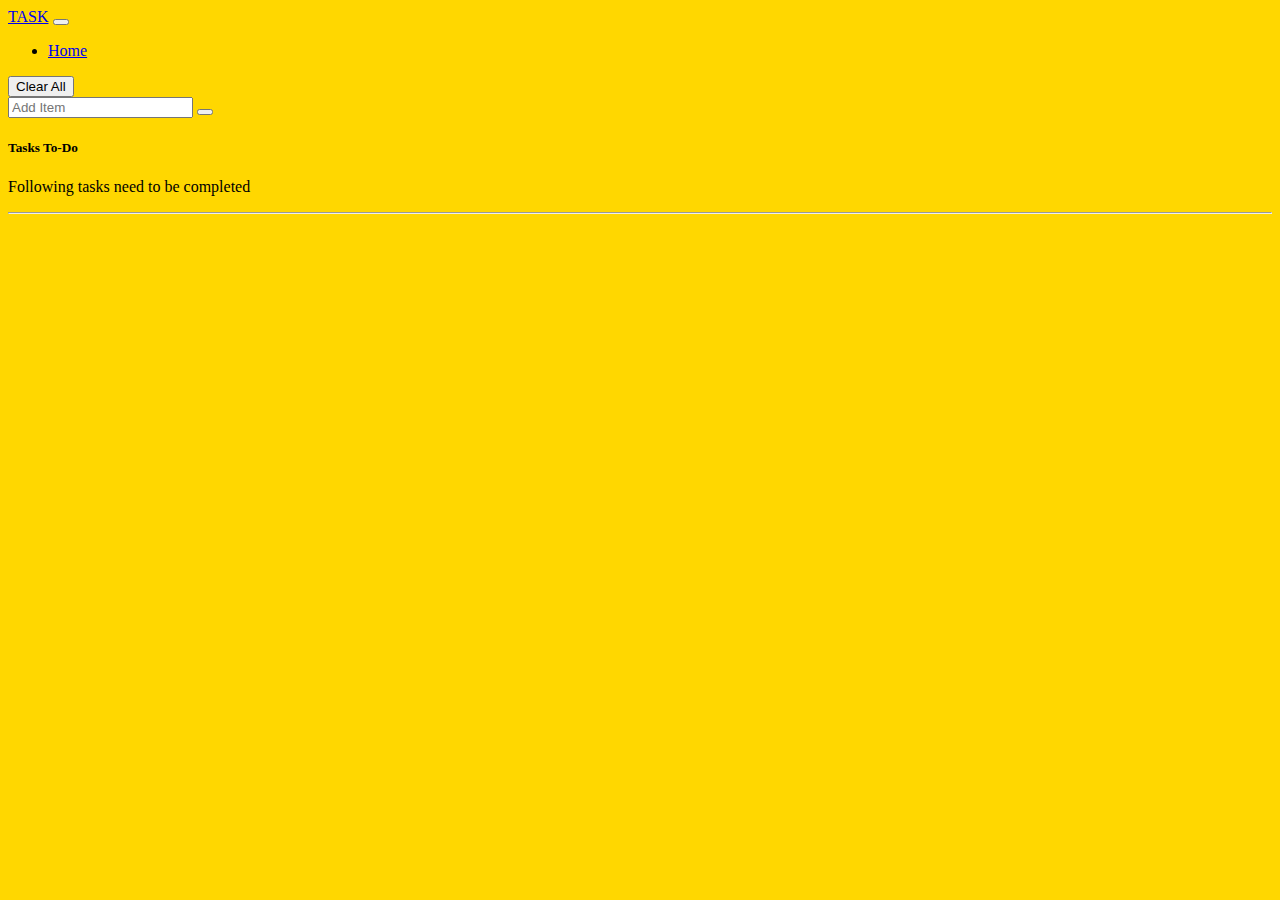
==== Task01/index.html @ f96fa582 "task01" ====
<!DOCTYPE html>
<html lang="en" dir="ltr">

<head>
  <meta charset="utf-8">
  <link href="https://cdn.jsdelivr.net/npm/bootstrap@5.0.2/dist/css/bootstrap.min.css" rel="stylesheet" integrity="sha384-EVSTQN3/azprG1Anm3QDgpJLIm9Nao0Yz1ztcQTwFspd3yD65VohhpuuCOmLASjC" crossorigin="anonymous">
  <link rel="stylesheet" href="https://cdnjs.cloudflare.com/ajax/libs/font-awesome/6.2.0/css/all.min.css" integrity="sha512-xh6O/CkQoPOWDdYTDqeRdPCVd1SpvCA9XXcUnZS2FmJNp1coAFzvtCN9BmamE+4aHK8yyUHUSCcJHgXloTyT2A==" crossorigin="anonymous"
    referrerpolicy="no-referrer" />
  <link rel="stylesheet" href="style.css">
  <title>Task01 To-Do List</title>
</head>

<body>
  <!-- Navigaton Bar -->
  <nav class="navbar navbar-expand-lg navbar-dark bg-dark">
    <div class="container-fluid">
      <a class="navbar-brand fw-bolder text-warning" href="index.html">TASK</a>
      <button class="navbar-toggler" type="button" data-bs-toggle="collapse" data-bs-target="#navbarSupportedContent" aria-controls="navbarSupportedContent" aria-expanded="false" aria-label="Toggle navigation">
        <span class="navbar-toggler-icon"></span>
      </button>
      <div class="collapse navbar-collapse" id="navbarSupportedContent">
        <ul class="navbar-nav me-auto mb-2 mb-lg-0">
          <li class="nav-item">
            <a class="nav-link active" aria-current="page" href="#home">Home</a>
          </li>
        </ul>
        <form class="d-flex justify-content-end">
          <a href="index.html"><button class="btn btn-outline-warning" type="button"><i class="fas fa-trash-alt"></i> Clear All</button></a>
        </form>
      </div>
    </div>
  </nav>

  <!-- Main to-do list -->

  <div class="container" id="home">
    <div class="row mt-3">
      <div class="col"> </div>

      <!-- List item and Add Button -->
      <div class="col-sm-12 col-md-6 col-lg-4">
        <!-- <label for="item__input" class="form-label">Add Items</label> -->
        <div class="input-group mb-3 shadow">
          <input type="text" class="form-control bg-dark text-white" id="item__input" placeholder="Add Item" aria-label="Add Item" aria-describedby="basic-addon2">
          <button type="button" class="btn btn-success" onclick="addItem()"><i class="fa-solid fa-plus"></i></button>
        </div>
      </div>
      <div class="col"> </div>
    </div>

    <div class="row">
      <div class="col"> </div>
      <div class="col-8">
        <div class="card text-info bg-dark shadow task__container p-3">
          <div class="card-body">
            <h5 class="card-title">Tasks To-Do</h5>
            <p class="card-text">Following tasks need to be completed</p>
            <hr>
          </div>
        </div>
      </div>
      <div class="col"> </div>
    </div>




  </div>

  <script src="https://cdn.jsdelivr.net/npm/bootstrap@5.0.2/dist/js/bootstrap.bundle.min.js" integrity="sha384-MrcW6ZMFYlzcLA8Nl+NtUVF0sA7MsXsP1UyJoMp4YLEuNSfAP+JcXn/tWtIaxVXM" crossorigin="anonymous"></script>
  <script src="script.js"> </script>
</body>

</html>
---- Task01/style.css ----
body {
  background-color: gold;
}
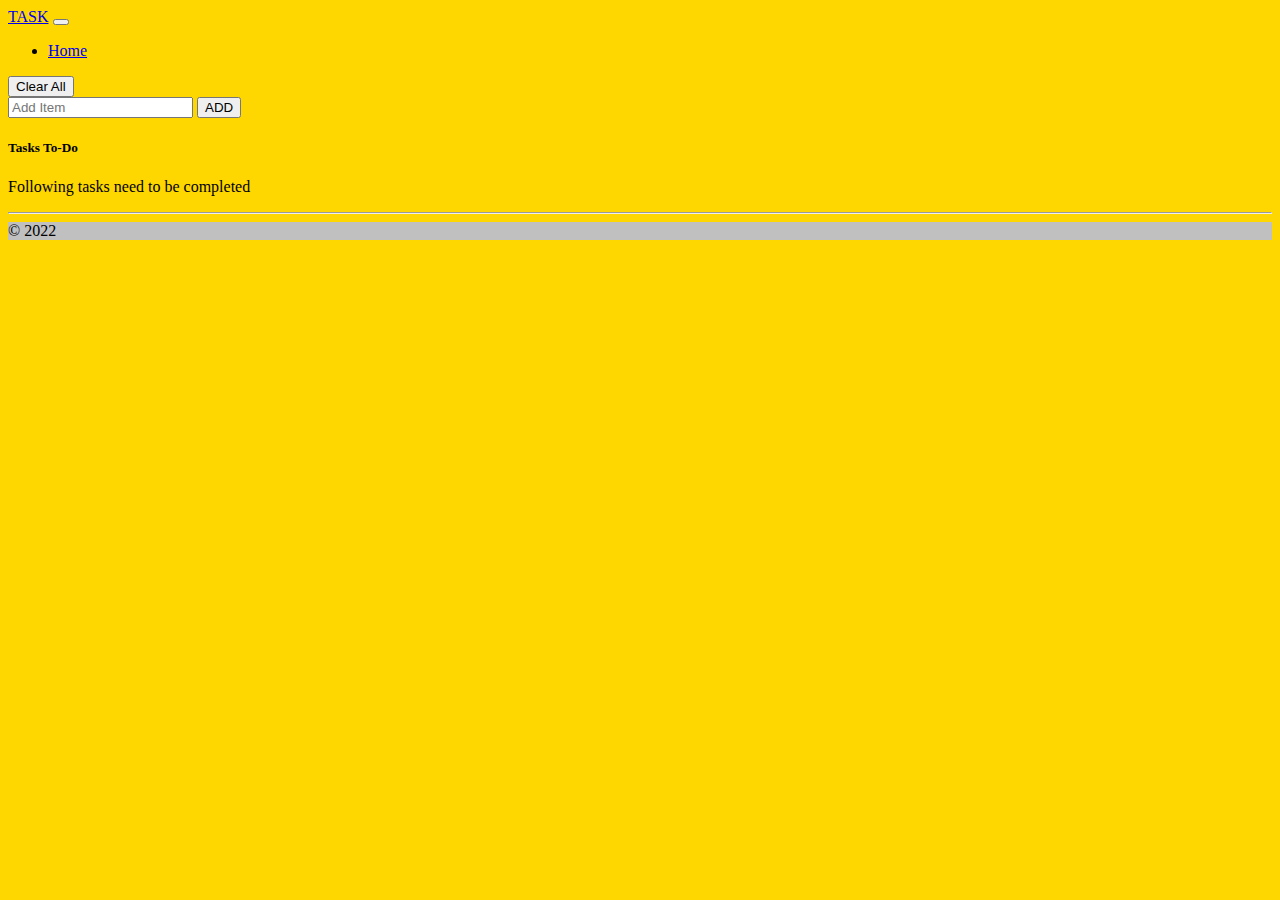
==== commit 73b38bcb: "task01" ====
--- a/Task01/index.html
+++ b/Task01/index.html
@@ -42,7 +42,7 @@
         <!-- <label for="item__input" class="form-label">Add Items</label> -->
         <div class="input-group mb-3 shadow">
           <input type="text" class="form-control bg-dark text-white" id="item__input" placeholder="Add Item" aria-label="Add Item" aria-describedby="basic-addon2">
-          <button type="button" class="btn btn-success" onclick="addItem()"><i class="fa-solid fa-plus"></i></button>
+          <button type="button" class="btn btn-success" onclick="addItem()"><i class="fa-solid fa-plus"></i> ADD</button>
         </div>
       </div>
       <div class="col"> </div>
@@ -62,10 +62,25 @@
       <div class="col"> </div>
     </div>
 
+  </div>
 
+  <footer class="footer bg-dark text-center" style="background-color: #f1f1f1;">
+    <div class="container pt-4">
+      <section class="mb-4">
+        <!-- Gmail -->
+        <a class="btn btn-link btn-floating btn-lg text-white m-1" href="mailto: ganeshs.0520@gmail.com" target="_blank" role="button" data-mdb-ripple-color="light"><i class="fab fa-google"></i></a>
+        <!-- Linkedin -->
+        <a class="btn btn-link btn-floating btn-lg text-white m-1" href="https://www.linkedin.com/in/ganesh-shelar" target="_blank" role="button" data-mdb-ripple-color="light"><i class="fab fa-linkedin"></i></a>
+        <!-- Github -->
+        <a class="btn btn-link btn-floating btn-lg text-white m-1" href="https://www.github.com/ganeshs14" target="_blank" role="button" data-mdb-ripple-color="light"><i class="fab fa-github"></i></a>
+      </section>
+    </div>
 
+    <div class="text-center text-white p-3" style="background-color: rgba(0, 0, 0, 0.2);">
+      © 2022
+    </div>
+  </footer>
 
-  </div>
 
   <script src="https://cdn.jsdelivr.net/npm/bootstrap@5.0.2/dist/js/bootstrap.bundle.min.js" integrity="sha384-MrcW6ZMFYlzcLA8Nl+NtUVF0sA7MsXsP1UyJoMp4YLEuNSfAP+JcXn/tWtIaxVXM" crossorigin="anonymous"></script>
   <script src="script.js"> </script>
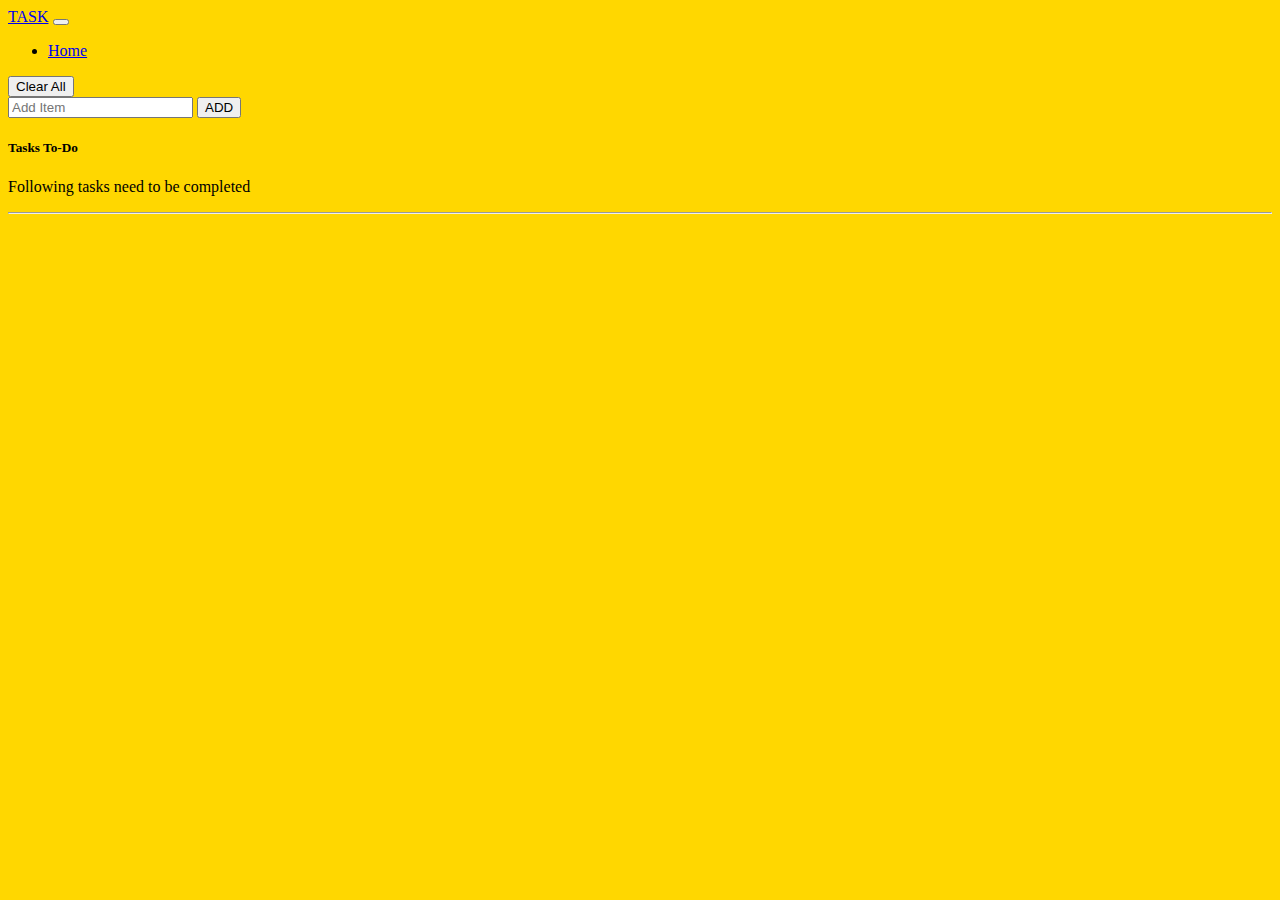
==== commit 101e2e65: "task01" ====
--- a/Task01/index.html
+++ b/Task01/index.html
@@ -64,14 +64,15 @@
 
   </div>
 
-  <footer class="footer bg-dark text-center" style="background-color: #f1f1f1;">
+  <!-- Footer -->
+  <!-- <footer class="footer bg-dark text-center" style="background-color: #f1f1f1;">
     <div class="container pt-4">
       <section class="mb-4">
-        <!-- Gmail -->
+
         <a class="btn btn-link btn-floating btn-lg text-white m-1" href="mailto: ganeshs.0520@gmail.com" target="_blank" role="button" data-mdb-ripple-color="light"><i class="fab fa-google"></i></a>
-        <!-- Linkedin -->
+
         <a class="btn btn-link btn-floating btn-lg text-white m-1" href="https://www.linkedin.com/in/ganesh-shelar" target="_blank" role="button" data-mdb-ripple-color="light"><i class="fab fa-linkedin"></i></a>
-        <!-- Github -->
+
         <a class="btn btn-link btn-floating btn-lg text-white m-1" href="https://www.github.com/ganeshs14" target="_blank" role="button" data-mdb-ripple-color="light"><i class="fab fa-github"></i></a>
       </section>
     </div>
@@ -79,7 +80,7 @@
     <div class="text-center text-white p-3" style="background-color: rgba(0, 0, 0, 0.2);">
       © 2022
     </div>
-  </footer>
+  </footer> -->
 
 
   <script src="https://cdn.jsdelivr.net/npm/bootstrap@5.0.2/dist/js/bootstrap.bundle.min.js" integrity="sha384-MrcW6ZMFYlzcLA8Nl+NtUVF0sA7MsXsP1UyJoMp4YLEuNSfAP+JcXn/tWtIaxVXM" crossorigin="anonymous"></script>
